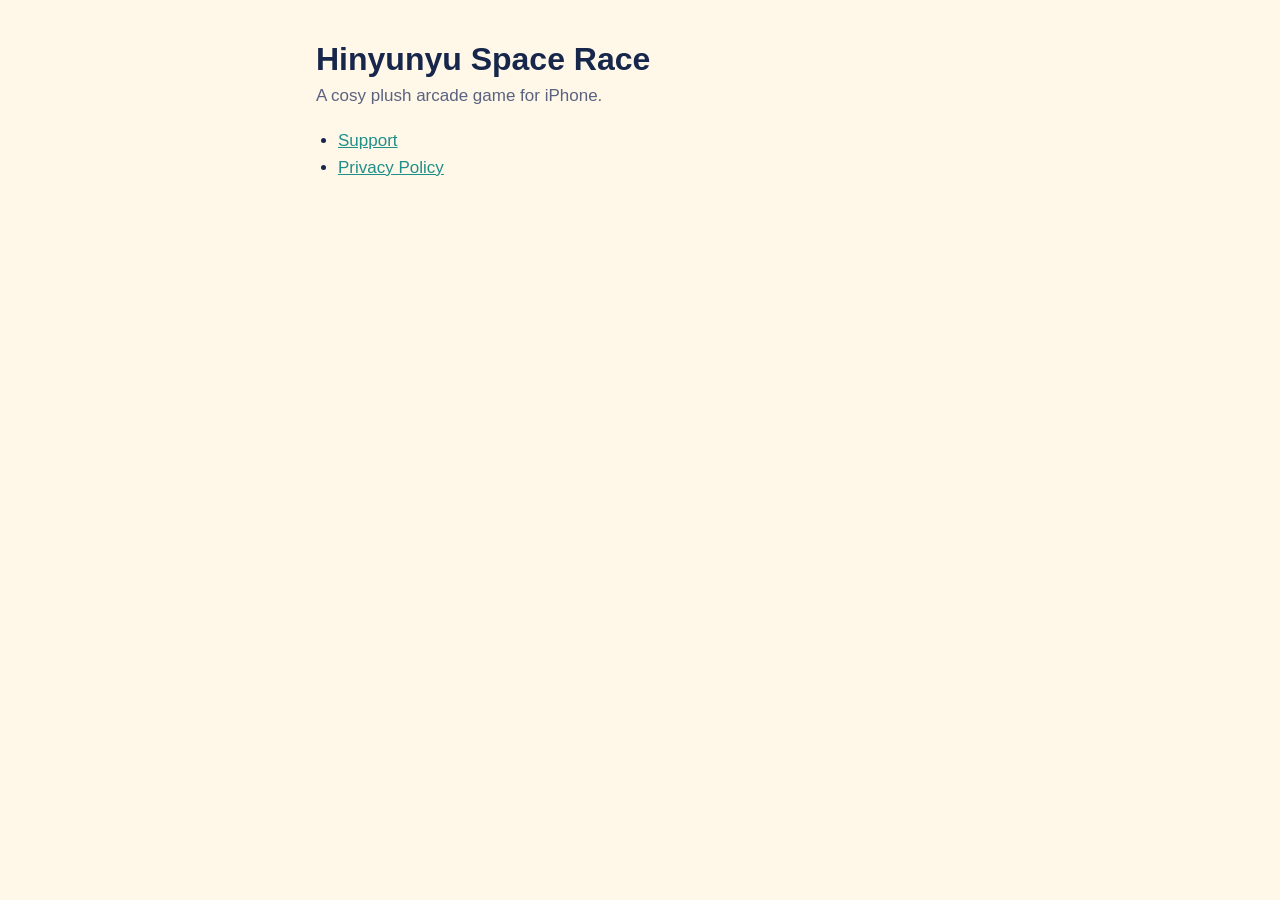
==== index.html @ d6c11317 "Hinyunyu Space Race: támogatási és adatvédelmi oldal Co-Authored-By: Claude Opus 5.5 <noreply@anthro" ====
<!doctype html>
<html lang="en">
<head>
<meta charset="utf-8">
<meta name="viewport" content="width=device-width, initial-scale=1">
<title>Hinyunyu Space Race</title>
<link rel="stylesheet" href="style.css">
</head>
<body>
<main>
  <h1>Hinyunyu Space Race</h1>
  <p class="meta">A cosy plush arcade game for iPhone.</p>
  <ul>
    <li><a href="support.html">Support</a></li>
    <li><a href="privacy.html">Privacy Policy</a></li>
  </ul>
</main>
</body>
</html>
---- style.css ----
:root {
  --bg: #fff8e8;
  --text: #17264b;
  --muted: #5a6280;
  --accent: #1f8f88;
  --rule: #e6dcc4;
}
@media (prefers-color-scheme: dark) {
  :root {
    --bg: #0f0830;
    --text: #fff1c9;
    --muted: #b9b2d6;
    --accent: #36b8b0;
    --rule: #2c2257;
  }
}
* { box-sizing: border-box; }
body {
  margin: 0;
  background: var(--bg);
  color: var(--text);
  font: 17px/1.6 -apple-system, BlinkMacSystemFont, "SF Pro Text", "Segoe UI", Roboto, sans-serif;
}
main { max-width: 680px; margin: 0 auto; padding: 40px 16px 64px; }
h1 { font-size: 32px; line-height: 1.2; margin: 0 0 4px; }
h2 { font-size: 21px; margin: 32px 0 8px; }
h3 { font-size: 17px; margin: 20px 0 4px; }
.meta { color: var(--muted); margin-top: 0; }
a { color: var(--accent); }
hr { border: 0; border-top: 1px solid var(--rule); margin: 40px 0 0; }
ul { padding-left: 22px; }
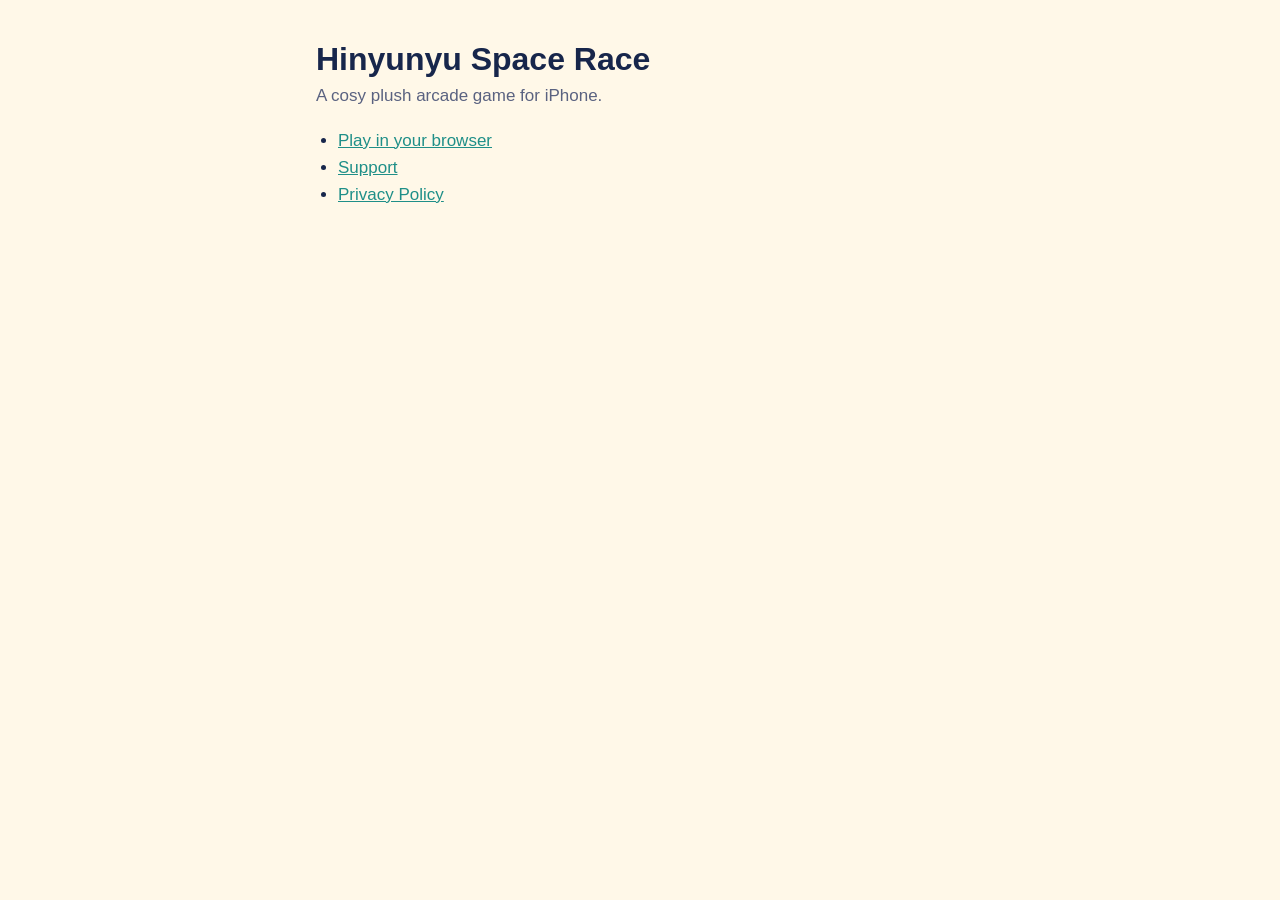
==== commit 3493a5a8: "A játék webes (PWA) verziója a play/ mappában A space-race repó pwa/ mappájának buildje (npm run bui" ====
--- a/index.html
+++ b/index.html
@@ -11,6 +11,7 @@
   <h1>Hinyunyu Space Race</h1>
   <p class="meta">A cosy plush arcade game for iPhone.</p>
   <ul>
+    <li><a href="play/">Play in your browser</a></li>
     <li><a href="support.html">Support</a></li>
     <li><a href="privacy.html">Privacy Policy</a></li>
   </ul>
